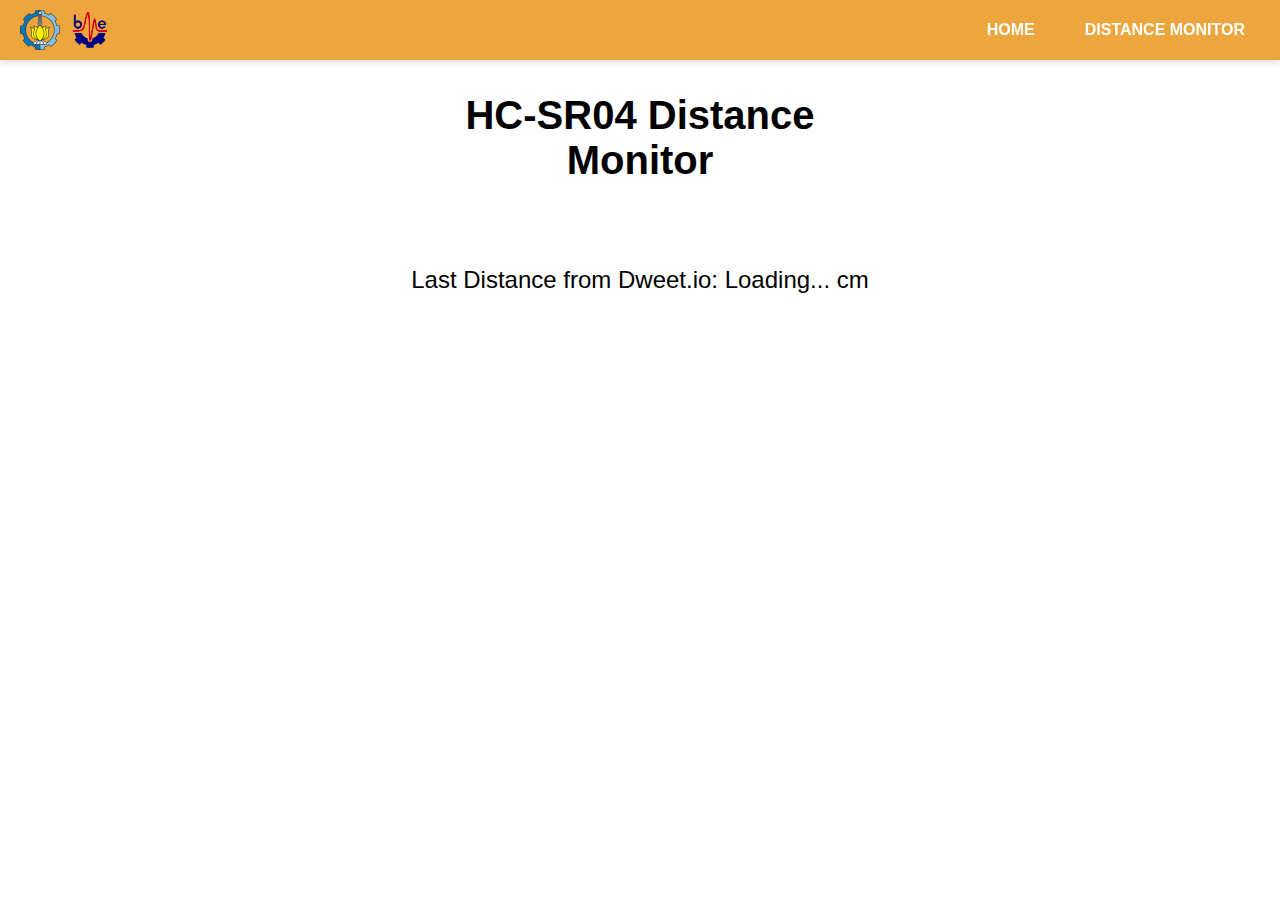
==== Distance_Monitor.html @ 7204ca52 "main" ====
<!DOCTYPE html>
<html lang="en">

<!--head itu isinya fungsi-fungsi backstage-->
<head>
    <meta charset="UTF-8">
    <meta http-equiv="X-UA-Compatible" content="IE=edge" />

    <!-- Biar responsif sama perubahan ukuran layar -->
    <meta name="viewport" content="width=device-width, initial-scale=1, shrink-to-fit=no" />

    <title>Home</title>

    <!--ngelink ke css/desainnya web home-->
    <link rel="stylesheet" href="css/Distance_Monitor.css">
    <script src="https://code.highcharts.com/highcharts.js"></script>
  </head>

  <!--body itu isi yang ditampilin-->
    <body>
        <!-- Navbar -->
        <header class="header_section">     

            <div class="top-wrapper" id="navbar">
                <div class="id_logo">
                    <img class="logo" src="images/logo-its.png" alt="Logo ITS">
                    <img class="logo" src="images/logo-bme-its.png" alt="Logo BME ITS">
                </div>   

            <ul class="navbar">
                <li><a href="Home.html">HOME</a></li>
                <li><a href="Distance_Monitor.html">DISTANCE MONITOR</a></li>
            </ul>
        </header>
        <!-- Navbar -->
            </div>
        </div>

        <h2>HC-SR04 Distance Monitor</h2>
        <p>Last Distance from Dweet.io: <span id="distance">Loading...</span> cm</p>
        <div id="chart-distance"></div>
      
        <script src="js/hcsr_chart.js">  </script>
    </body>

</html>
---- css/Distance_Monitor.css ----
body {
  font-family: Arial, sans-serif;
  text-align: center;
  margin: 0 auto;
  padding: 10px;
  max-width: 600px;
}
h2 {
  padding: 50px;
  font-size: 2.5rem;
}
p {
  font-size: 1.5rem;
}
#chart-distance {
  width: 100%;
  height: 400px;
  margin-top: 20px;
}

/* Navigation Bar */
.header_section {
    position: fixed; /* Navbar tetap di atas saat scroll */
    top: 0;
    left: 0;
    width: 100%; 
    z-index: 1000; /* Pastikan di atas elemen lainnya */
    background-color: #EDA63E; 
    box-shadow: 0 4px 6px rgba(0, 0, 0, 0.1); /* Bayangan */
  }
  
  /* Kontainer utama navbar */
  .top-wrapper {
    display: flex; /* Aktifkan Flexbox */
    justify-content: space-between; /* Jarak maksimal antara logo dan link */
    align-items: center; /* Elemen sejajar vertikal */
    padding: 10px 20px; /* Spasi di dalam navbar */
  }
  
  /* Logo styling */
  .id_logo {
    display: flex; /* Sejajarkan logo secara horizontal */
    gap: 10px; /* Jarak antar logo */
  }
  
  .logo {
    height: 40px; /* Sesuaikan tinggi logo */
    width: auto; /* Ukuran proporsional */
  }
  
  /* Styling untuk navbar links */
  .navbar {
    display: flex; /* Sejajarkan link secara horizontal */
    gap: 20px; /* Jarak antar link */
    list-style: none; /* Hilangkan bullet point */
    margin: 0; /* Hilangkan margin default */
    padding: 0; /* Hilangkan padding default */
  }
  
  .navbar li {
    display: inline-block; /* Buat link tampil dalam satu baris */
  }
  
  .navbar a {
    text-decoration: none; /* Hilangkan garis bawah */
    color: #FEFEFE; /* Warna teks */
    font-weight: bold; /* Teks lebih tebal */
    padding: 10px 15px; /* Ruang di dalam tombol */
    transition: all 0.3s ease; /* Animasi hover */
  }
  
  /* Hover effect untuk link */
  .navbar a:hover {
    color: #007bff; /* Ubah warna teks saat hover */
    background-color: #f0f0f0; /* Warna latar saat hover */
    border-radius: 5px; /* Membulatkan tepi */
  }
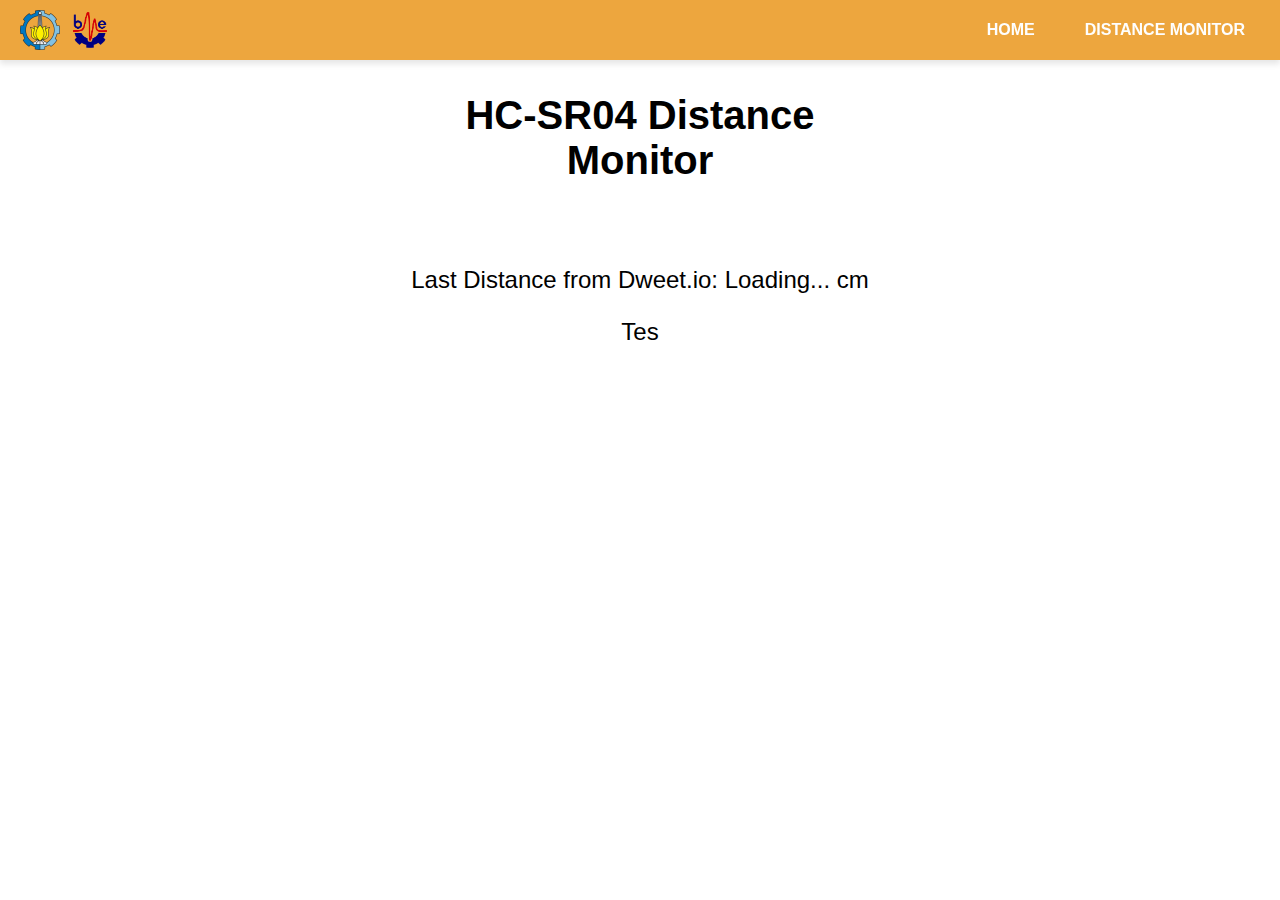
==== commit 8679921a: "Updated Distance_Monitor.html and hcsr_chart.js" ====
--- a/Distance_Monitor.html
+++ b/Distance_Monitor.html
@@ -38,6 +38,8 @@
 
         <h2>HC-SR04 Distance Monitor</h2>
         <p>Last Distance from Dweet.io: <span id="distance">Loading...</span> cm</p>
+        <p id="danger">Tes</p>
+
         <div id="chart-distance"></div>
       
         <script src="js/hcsr_chart.js">  </script>
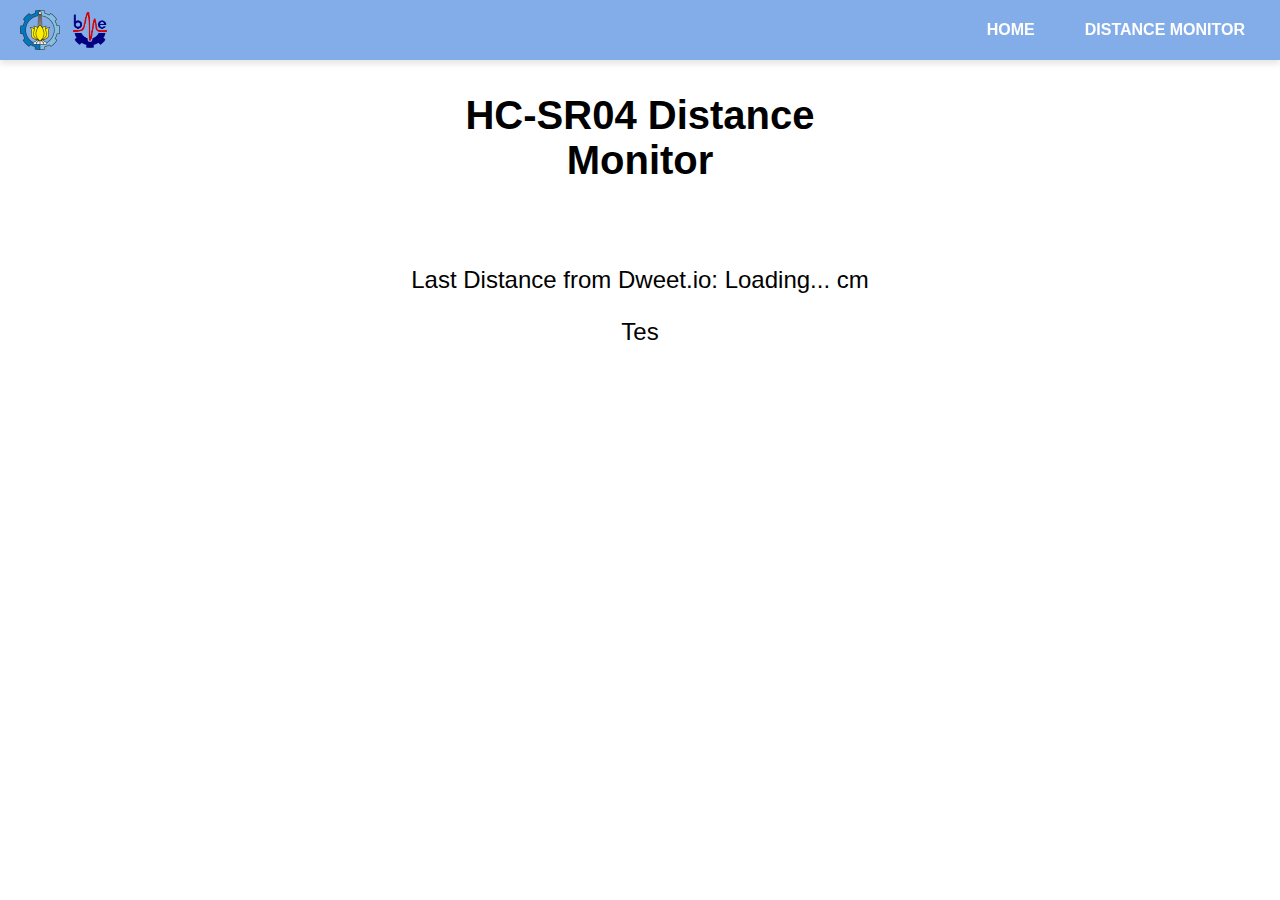
==== commit 78e0fd7f: "Updated main program" ====
--- a/Distance_Monitor.html
+++ b/Distance_Monitor.html
@@ -9,10 +9,12 @@
     <!-- Biar responsif sama perubahan ukuran layar -->
     <meta name="viewport" content="width=device-width, initial-scale=1, shrink-to-fit=no" />
 
-    <title>Home</title>
+    <title>Distance Monitor</title>
 
     <!--ngelink ke css/desainnya web home-->
     <link rel="stylesheet" href="css/Distance_Monitor.css">
+    <link rel="stylesheet" href="css/navbar.css">
+
     <script src="https://code.highcharts.com/highcharts.js"></script>
   </head>
 
@@ -28,7 +30,7 @@
                 </div>   
 
             <ul class="navbar">
-                <li><a href="Home.html">HOME</a></li>
+                <li><a href="index.html">HOME</a></li>
                 <li><a href="Distance_Monitor.html">DISTANCE MONITOR</a></li>
             </ul>
         </header>
--- a/css/Distance_Monitor.css
+++ b/css/Distance_Monitor.css
@@ -17,62 +17,4 @@
   height: 400px;
   margin-top: 20px;
 }
-
-/* Navigation Bar */
-.header_section {
-    position: fixed; /* Navbar tetap di atas saat scroll */
-    top: 0;
-    left: 0;
-    width: 100%; 
-    z-index: 1000; /* Pastikan di atas elemen lainnya */
-    background-color: #EDA63E; 
-    box-shadow: 0 4px 6px rgba(0, 0, 0, 0.1); /* Bayangan */
-  }
-  
-  /* Kontainer utama navbar */
-  .top-wrapper {
-    display: flex; /* Aktifkan Flexbox */
-    justify-content: space-between; /* Jarak maksimal antara logo dan link */
-    align-items: center; /* Elemen sejajar vertikal */
-    padding: 10px 20px; /* Spasi di dalam navbar */
-  }
-  
-  /* Logo styling */
-  .id_logo {
-    display: flex; /* Sejajarkan logo secara horizontal */
-    gap: 10px; /* Jarak antar logo */
-  }
-  
-  .logo {
-    height: 40px; /* Sesuaikan tinggi logo */
-    width: auto; /* Ukuran proporsional */
-  }
-  
-  /* Styling untuk navbar links */
-  .navbar {
-    display: flex; /* Sejajarkan link secara horizontal */
-    gap: 20px; /* Jarak antar link */
-    list-style: none; /* Hilangkan bullet point */
-    margin: 0; /* Hilangkan margin default */
-    padding: 0; /* Hilangkan padding default */
-  }
-  
-  .navbar li {
-    display: inline-block; /* Buat link tampil dalam satu baris */
-  }
-  
-  .navbar a {
-    text-decoration: none; /* Hilangkan garis bawah */
-    color: #FEFEFE; /* Warna teks */
-    font-weight: bold; /* Teks lebih tebal */
-    padding: 10px 15px; /* Ruang di dalam tombol */
-    transition: all 0.3s ease; /* Animasi hover */
-  }
-  
-  /* Hover effect untuk link */
-  .navbar a:hover {
-    color: #007bff; /* Ubah warna teks saat hover */
-    background-color: #f0f0f0; /* Warna latar saat hover */
-    border-radius: 5px; /* Membulatkan tepi */
-  }
   --- a/css/navbar.css
+++ b/css/navbar.css
@@ -0,0 +1,58 @@
+/* Navigation Bar */
+.header_section {
+    font-family: Arial, sans-serif;
+    position: fixed; /* Navbar tetap di atas saat scroll */
+    top: 0;
+    left: 0;
+    width: 100%; 
+    z-index: 1000; /* Pastikan di atas elemen lainnya */
+    background-color: #83ADE9; 
+    box-shadow: 0 4px 6px rgba(0, 0, 0, 0.1); /* Bayangan */
+  }
+  
+  /* Kontainer utama navbar */
+  .top-wrapper {
+    display: flex; /* Aktifkan Flexbox */
+    justify-content: space-between; /* Jarak maksimal antara logo dan link */
+    align-items: center; /* Elemen sejajar vertikal */
+    padding: 10px 20px; /* Spasi di dalam navbar */
+  }
+  
+  /* Logo styling */
+  .id_logo {
+    display: flex; /* Sejajarkan logo secara horizontal */
+    gap: 10px; /* Jarak antar logo */
+  }
+  
+  .logo {
+    height: 40px; /* Sesuaikan tinggi logo */
+    width: auto; /* Ukuran proporsional */
+  }
+  
+  /* Styling untuk navbar links */
+  .navbar {
+    display: flex; /* Sejajarkan link secara horizontal */
+    gap: 20px; /* Jarak antar link */
+    list-style: none; /* Hilangkan bullet point */
+    margin: 0; /* Hilangkan margin default */
+    padding: 0; /* Hilangkan padding default */
+  }
+  
+  .navbar li {
+    display: inline-block; /* Buat link tampil dalam satu baris */
+  }
+  
+  .navbar a {
+    text-decoration: none; /* Hilangkan garis bawah */
+    color: #FEFEFE; /* Warna teks */
+    font-weight: bold; /* Teks lebih tebal */
+    padding: 10px 15px; /* Ruang di dalam tombol */
+    transition: all 0.3s ease; /* Animasi hover */
+  }
+  
+  /* Hover effect untuk link */
+  .navbar a:hover {
+    color: #ECF0F5; /* Ubah warna teks saat hover */
+    background-color: #3C8DBC; /* Warna latar saat hover */
+    border-radius: 5px; /* Membulatkan tepi */
+  }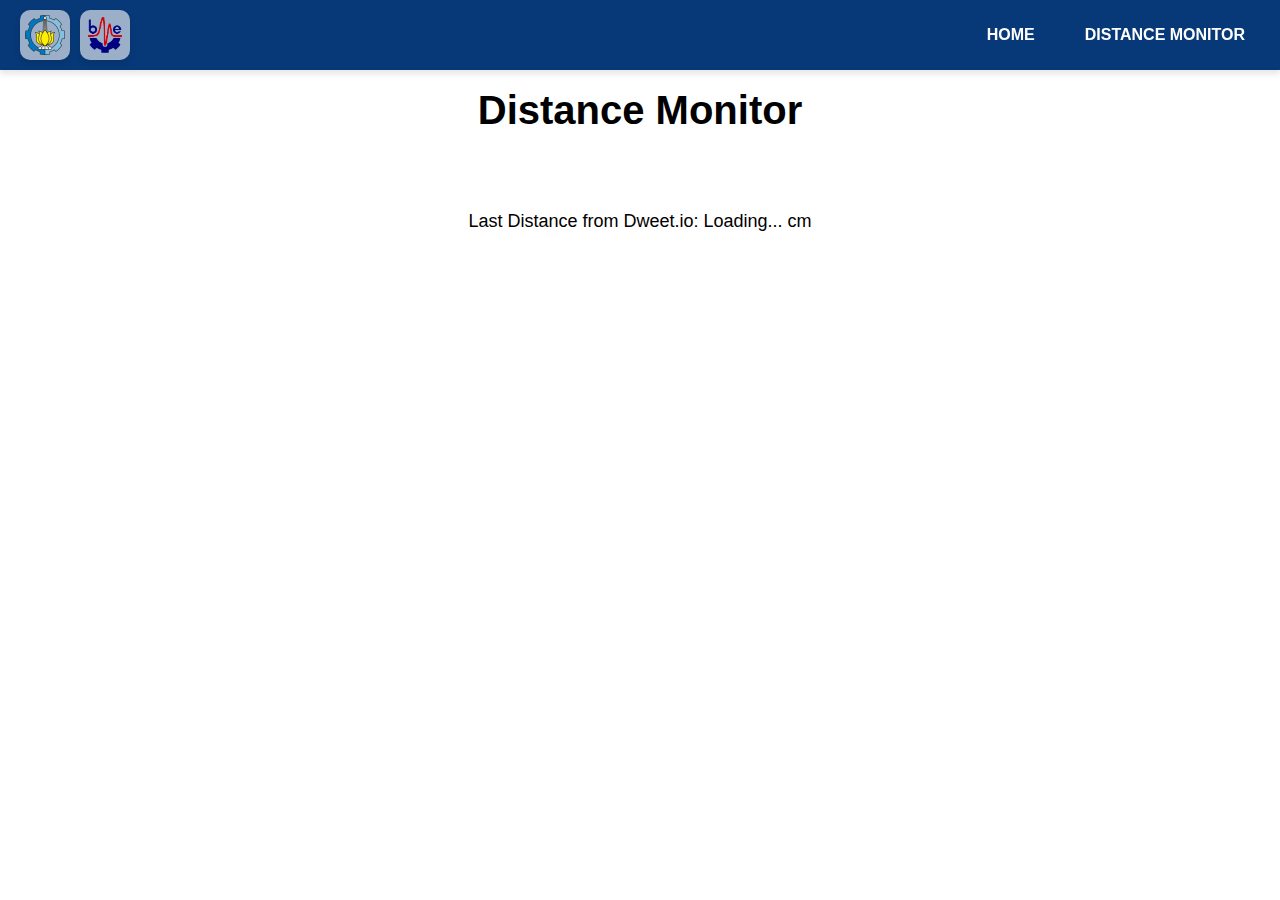
==== commit f7c5e93c: "Updated main program" ====
--- a/Distance_Monitor.html
+++ b/Distance_Monitor.html
@@ -38,10 +38,10 @@
             </div>
         </div>
 
-        <h2>HC-SR04 Distance Monitor</h2>
+        <h2>Distance Monitor</h2>
         <p>Last Distance from Dweet.io: <span id="distance">Loading...</span> cm</p>
-        <p id="danger">Tes</p>
-
+        <p id="danger"></p>
+        
         <div id="chart-distance"></div>
       
         <script src="js/hcsr_chart.js">  </script>
--- a/css/Distance_Monitor.css
+++ b/css/Distance_Monitor.css
@@ -1,20 +1,21 @@
 body {
-  font-family: Arial, sans-serif;
+  font-family: "Poppins", sans-serif;
   text-align: center;
   margin: 0 auto;
   padding: 10px;
   max-width: 600px;
 }
 h2 {
-  padding: 50px;
-  font-size: 2.5rem;
+  padding: 45px;
+  font-size: 40px;
 }
+
 p {
-  font-size: 1.5rem;
+  font-size: 18px;
 }
 #chart-distance {
   width: 100%;
   height: 400px;
   margin-top: 20px;
-}
+} 
   --- a/css/navbar.css
+++ b/css/navbar.css
@@ -6,7 +6,7 @@
     left: 0;
     width: 100%; 
     z-index: 1000; /* Pastikan di atas elemen lainnya */
-    background-color: #83ADE9; 
+    background-color: #073978; 
     box-shadow: 0 4px 6px rgba(0, 0, 0, 0.1); /* Bayangan */
   }
   
@@ -22,7 +22,15 @@
   .id_logo {
     display: flex; /* Sejajarkan logo secara horizontal */
     gap: 10px; /* Jarak antar logo */
-  }
+    justify-content: center; /* Tengah secara horizontal */
+}
+
+.id_logo img {
+    background-color: rgba(255, 255, 255, 0.6); /* Warna putih dengan transparansi 80% */
+    padding: 5px; /* Spasi di dalam background */
+    border-radius: 10px; /* Sudut melengkung untuk background */
+    box-shadow: 0 4px 6px rgba(0, 0, 0, 0.1); /* Bayangan lembut */
+}
   
   .logo {
     height: 40px; /* Sesuaikan tinggi logo */
